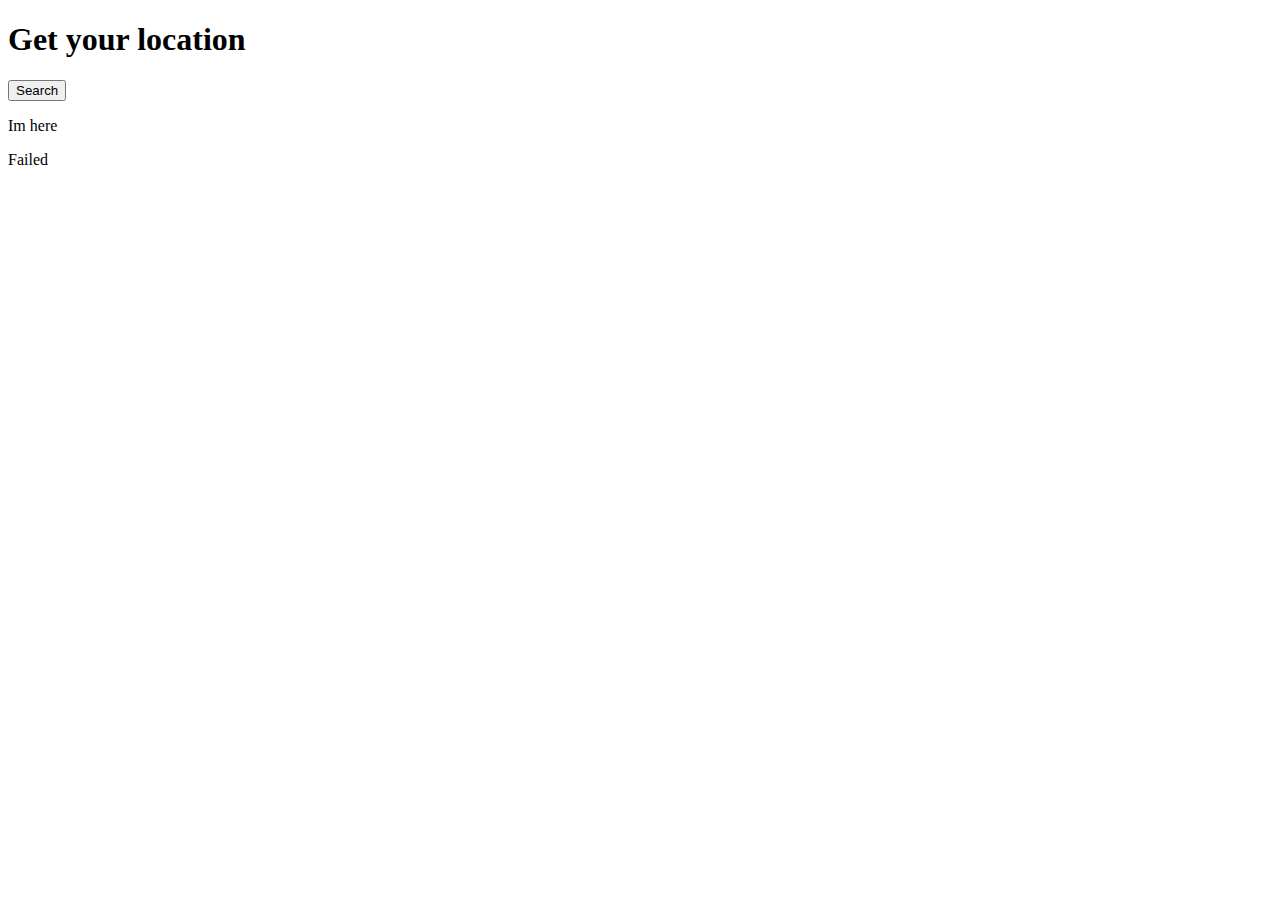
==== index.html @ 4b2ed743 "initial commit" ====
<!DOCTYPE html>
<html lang="en">
  <head>
    <meta charset="utf-8">
    <meta name="viewport" content="width=device-width">
    <title>AutoShopSearchApp</title>
    
  <link href="index.css" rel="stylesheet" type="text/css" />
  </head>
  <body>
    <main role="main">
      <h1>Get your location</h1>
      <button type="submit" class="js-location">Search</button>
      <div class="js-show-result"></div>
      <div id="lat"></div>
      <div id="long"></div>
      <div id="failure"></div>

    </main>
    <script src="https://code.jquery.com/jquery-3.3.1.min.js" integrity="sha256-FgpCb/KJQlLNfOu91ta32o/NMZxltwRo8QtmkMRdAu8="
    crossorigin="anonymous"></script>
    
    <script src="index.js"></script>
  </body>
</html>
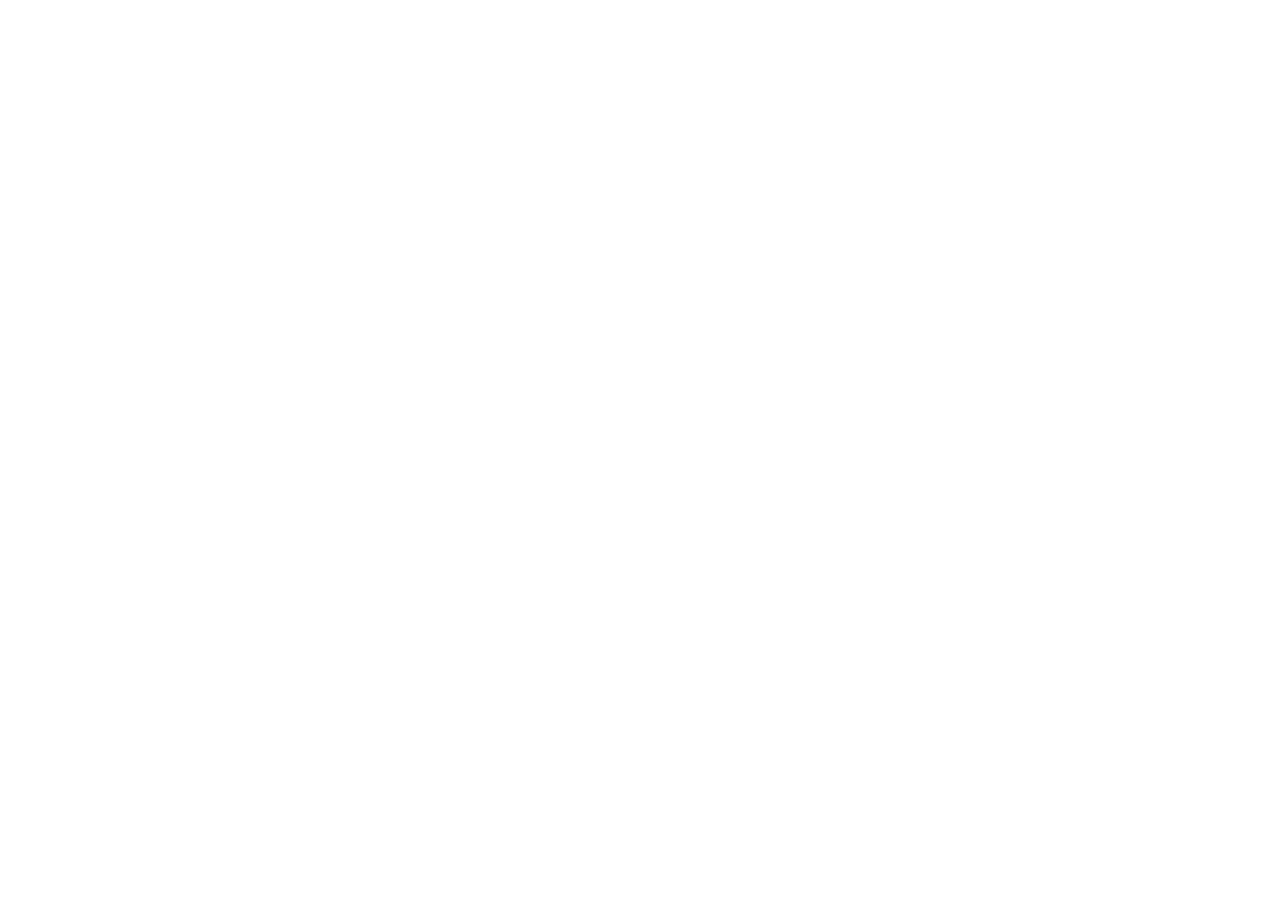
==== commit af8682d2: "implement api" ====
--- a/index.html
+++ b/index.html
@@ -1,25 +1,79 @@
+<!--<!DOCTYPE html>
+<html lang="en">
+  <head>
+    <meta charset="utf-8">
+    <meta name="viewport" content="width=device-width">
+    <title>AutoShopFinder</title>
+    
+    <link href="index.css" rel="stylesheet" type="text/css" />
+  </head>
+  <body>
+    <main role="main">
+      <section class="home-screen" role="region">
+        <h1 role="banner">Auto Shop Finder</h1>
+        <button type="submit" class="js-location-near-me">Search close to your location</button>
+        <button type="submit" class="js-location-anywhere">Search any location</button>
+        <div class="js-show-result"></div>
+        <div id="lat"></div>
+        <div id="long"></div>
+        <div id="failure"></div>
+        <div id="userForm"></div>
+        <div id="map"></div>
+      </section>
+      <div class='loading'>Loading info...</div>
+      
+    </main>
+    <div id="map"></div>
+    <script src="https://maps.googleapis.com/maps/api/js?key=AIzaSyDEcDgllwV8sjkVzr2izAapeGjswcAUcM0&libraries=places&callback=initMap" async defer></script>
+    <script src="https://code.jquery.com/jquery-3.3.1.min.js" integrity="sha256-FgpCb/KJQlLNfOu91ta32o/NMZxltwRo8QtmkMRdAu8="
+    crossorigin="anonymous"></script>
+    <script src="index.js"></script>
+   
+    
+    
+  </body>
+</html>
+-->
 <!DOCTYPE html>
 <html lang="en">
   <head>
     <meta charset="utf-8">
     <meta name="viewport" content="width=device-width">
-    <title>AutoShopSearchApp</title>
-    
-  <link href="index.css" rel="stylesheet" type="text/css" />
+    <title>Auto Shop Finder</title>
+    <link href="index.css" rel="stylesheet" type="text/css" />
   </head>
   <body>
-    <main role="main">
-      <h1>Get your location</h1>
-      <button type="submit" class="js-location">Search</button>
-      <div class="js-show-result"></div>
-      <div id="lat"></div>
-      <div id="long"></div>
-      <div id="failure"></div>
+    <main role='main'>
+      <section role='region' class='user-input'>
+        <h1 role="banner">Auto Shop Finder</h1>
+        <button type="submit" class="js-location-near-me">Search close to your location</button>
+        <button type="submit" class="js-location-anywhere">Search any location</button>
+      
+        <div class="js-show-result"></div>
+        <div id="lat"></div>
+        <div id="long"></div>
+        <div id="failure"></div>
+        <div id="userForm"></div>
+        <div class='loading'>Loading info...</div>
+      </section>
+        <!--<button type="submit" class="js-location-near-me">Search close to your location</button>
+        <button type="submit" class="js-location-anywhere">Search any location</button>
+        <div id="userForm"></div>-->
+     
+      <div id="map"></div>
+      <div class="js-weather-list"></div>
+      <div class="shop-info">
+        <ul class="js-list-items"></ul>
+      </div>
+    </main>
+    
+    <script src="https://code.jquery.com/jquery-3.3.1.min.js" integrity="sha256-FgpCb/KJQlLNfOu91ta32o/NMZxltwRo8QtmkMRdAu8="
+      crossorigin="anonymous"></script>
+    <script src="index.js"></script>
+<!-- Replace the value of the key parameter with your own API key. -->
+  
+    <script src="https://maps.googleapis.com/maps/api/js?key=AIzaSyDEcDgllwV8sjkVzr2izAapeGjswcAUcM0&libraries=places&callback=initMap" async defer></script>
 
-    </main>
-    <script src="https://code.jquery.com/jquery-3.3.1.min.js" integrity="sha256-FgpCb/KJQlLNfOu91ta32o/NMZxltwRo8QtmkMRdAu8="
-    crossorigin="anonymous"></script>
-    
-    <script src="index.js"></script>
+
   </body>
-</html>
+</html>--- a/index.css
+++ b/index.css
@@ -0,0 +1,57 @@
+* {
+	box-sizing: border-box;
+	font-family: sans-serif;
+	
+}
+
+main {
+   
+	
+ /* background: url(https://cdn.pixabay.com/photo/2014/07/21/15/21/arizona-398686_960_720.jpg) 
+  no-repeat center center fixed; 
+  -webkit-background-size: cover;
+  -moz-background-size: cover;
+  -o-background-size: cover;
+  background-size: cover;  
+  min-height: 100%;*/
+  height: 100%; 
+
+
+}
+
+.user-input {
+	background-color: rgba(18, 17, 16, 0.8);
+	width: 50%;
+	margin: 60px auto;
+	border-radius: 9px;
+	padding: 30px;
+}
+
+button, input {
+	font-size: 15px;
+	color: black;
+	height: 40px;
+	border-radius: 5px;
+	font-weight: 600;
+
+}
+
+input {
+	padding: 10px;
+}
+
+h1 {
+	font-size: 2.7em;
+}
+
+
+#map {
+  height: 100%;
+}
+/* Optional: Makes the sample page fill the window. */
+html, body {
+  height: 100%;
+  margin: 0;
+  padding: 0;
+  /*background-color: rgba(63, 127, 191, 0.6);*/
+}--- a/index.css
+++ b/index.css
@@ -0,0 +1,57 @@
+* {
+	box-sizing: border-box;
+	font-family: sans-serif;
+	
+}
+
+main {
+   
+	
+ /* background: url(https://cdn.pixabay.com/photo/2014/07/21/15/21/arizona-398686_960_720.jpg) 
+  no-repeat center center fixed; 
+  -webkit-background-size: cover;
+  -moz-background-size: cover;
+  -o-background-size: cover;
+  background-size: cover;  
+  min-height: 100%;*/
+  height: 100%; 
+
+
+}
+
+.user-input {
+	background-color: rgba(18, 17, 16, 0.8);
+	width: 50%;
+	margin: 60px auto;
+	border-radius: 9px;
+	padding: 30px;
+}
+
+button, input {
+	font-size: 15px;
+	color: black;
+	height: 40px;
+	border-radius: 5px;
+	font-weight: 600;
+
+}
+
+input {
+	padding: 10px;
+}
+
+h1 {
+	font-size: 2.7em;
+}
+
+
+#map {
+  height: 100%;
+}
+/* Optional: Makes the sample page fill the window. */
+html, body {
+  height: 100%;
+  margin: 0;
+  padding: 0;
+  /*background-color: rgba(63, 127, 191, 0.6);*/
+}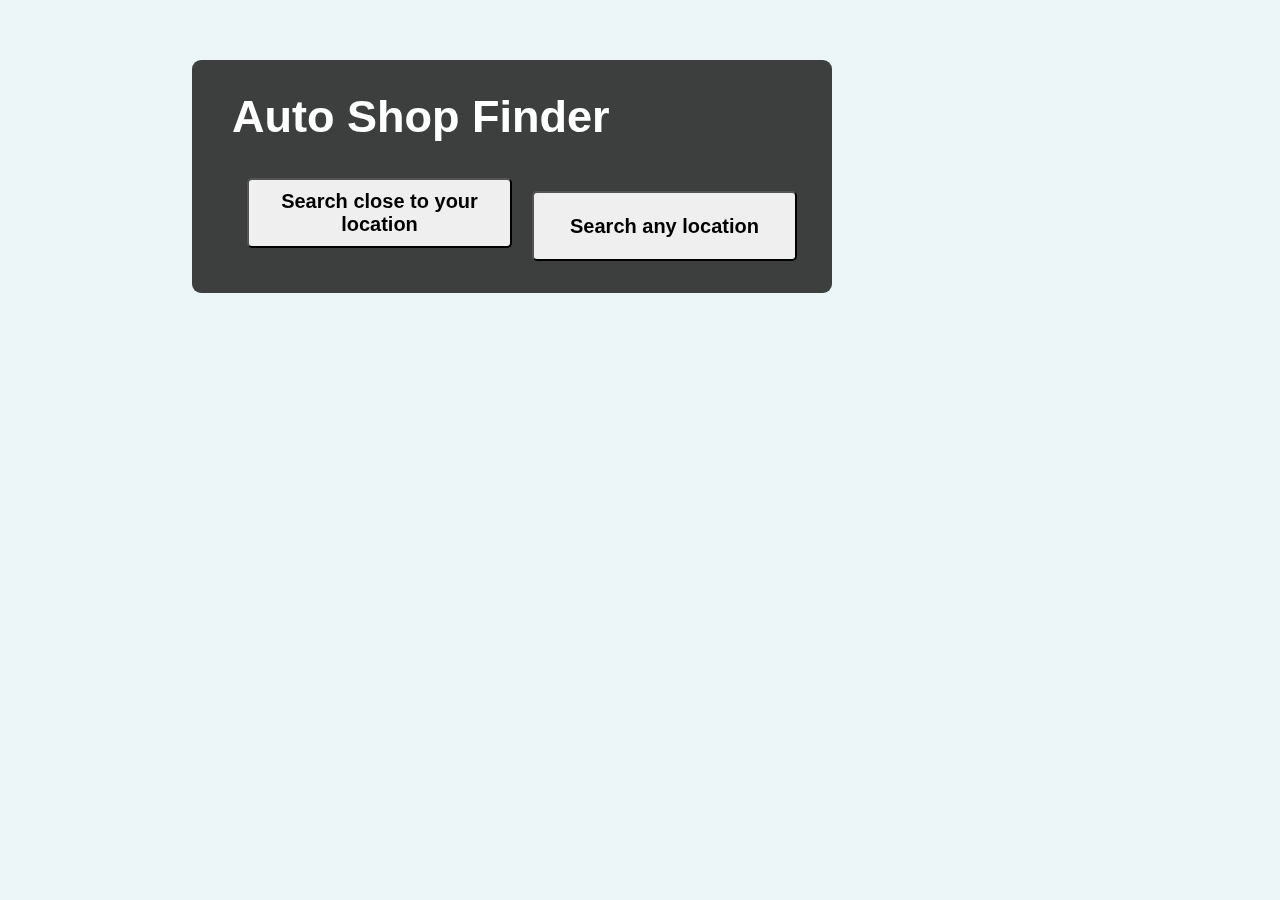
==== commit 61e7c3f7: "Merge pull request #1 from DrewBlake/api" ====
--- a/index.html
+++ b/index.html
@@ -1,39 +1,3 @@
-<!--<!DOCTYPE html>
-<html lang="en">
-  <head>
-    <meta charset="utf-8">
-    <meta name="viewport" content="width=device-width">
-    <title>AutoShopFinder</title>
-    
-    <link href="index.css" rel="stylesheet" type="text/css" />
-  </head>
-  <body>
-    <main role="main">
-      <section class="home-screen" role="region">
-        <h1 role="banner">Auto Shop Finder</h1>
-        <button type="submit" class="js-location-near-me">Search close to your location</button>
-        <button type="submit" class="js-location-anywhere">Search any location</button>
-        <div class="js-show-result"></div>
-        <div id="lat"></div>
-        <div id="long"></div>
-        <div id="failure"></div>
-        <div id="userForm"></div>
-        <div id="map"></div>
-      </section>
-      <div class='loading'>Loading info...</div>
-      
-    </main>
-    <div id="map"></div>
-    <script src="https://maps.googleapis.com/maps/api/js?key=AIzaSyDEcDgllwV8sjkVzr2izAapeGjswcAUcM0&libraries=places&callback=initMap" async defer></script>
-    <script src="https://code.jquery.com/jquery-3.3.1.min.js" integrity="sha256-FgpCb/KJQlLNfOu91ta32o/NMZxltwRo8QtmkMRdAu8="
-    crossorigin="anonymous"></script>
-    <script src="index.js"></script>
-   
-    
-    
-  </body>
-</html>
--->
 <!DOCTYPE html>
 <html lang="en">
   <head>
@@ -44,36 +8,38 @@
   </head>
   <body>
     <main role='main'>
-      <section role='region' class='user-input'>
-        <h1 role="banner">Auto Shop Finder</h1>
-        <button type="submit" class="js-location-near-me">Search close to your location</button>
-        <button type="submit" class="js-location-anywhere">Search any location</button>
-      
-        <div class="js-show-result"></div>
-        <div id="lat"></div>
-        <div id="long"></div>
-        <div id="failure"></div>
-        <div id="userForm"></div>
-        <div class='loading'>Loading info...</div>
-      </section>
-        <!--<button type="submit" class="js-location-near-me">Search close to your location</button>
-        <button type="submit" class="js-location-anywhere">Search any location</button>
-        <div id="userForm"></div>-->
-     
+      <div class="js-background background">
+        <div class='user-input'>
+          <section role='region'>
+            <h1 role="banner">Auto Shop Finder</h1>
+            <button type="submit" class="js-location-near-me">Search close to your location</button>
+            <button type="submit" class="js-location-anywhere anywhere-button">Search any location</button>
+            <div id="userForm"></div>
+          </section>
+        </div>
+      </div>
       <div id="map"></div>
       <div class="js-weather-list"></div>
       <div class="shop-info">
         <ul class="js-list-items"></ul>
+      </div>
+      <div class="js-error error"></div>
+      <div id="failure"></div>
+      <div class="try-again">
+        <button class="js-fail-button fail-button">Try Again</button>
+      </div>
+      <div class="search-again">
+        <button class="js-back back-button">Search Again</button>
+      </div>
+      <div class="js-waiting-icon"><img id="waiting-icon" src="https://upload.wikimedia.org/wikipedia/commons/b/b1/Loading_icon.gif"/>
       </div>
     </main>
     
     <script src="https://code.jquery.com/jquery-3.3.1.min.js" integrity="sha256-FgpCb/KJQlLNfOu91ta32o/NMZxltwRo8QtmkMRdAu8="
       crossorigin="anonymous"></script>
     <script src="index.js"></script>
-<!-- Replace the value of the key parameter with your own API key. -->
   
     <script src="https://maps.googleapis.com/maps/api/js?key=AIzaSyDEcDgllwV8sjkVzr2izAapeGjswcAUcM0&libraries=places&callback=initMap" async defer></script>
-
-
+    
   </body>
 </html>--- a/index.css
+++ b/index.css
@@ -1,57 +1,222 @@
 * {
 	box-sizing: border-box;
 	font-family: sans-serif;
-	
 }
 
 main {
-   
-	
- /* background: url(https://cdn.pixabay.com/photo/2014/07/21/15/21/arizona-398686_960_720.jpg) 
+  height: 100%; 
+  background-color: rgba(236, 246, 248, 0.8);
+}
+
+.background {
+  background: url(https://cdn.pixabay.com/photo/2014/07/21/15/21/arizona-398686_960_720.jpg) 
   no-repeat center center fixed; 
   -webkit-background-size: cover;
   -moz-background-size: cover;
   -o-background-size: cover;
   background-size: cover;  
-  min-height: 100%;*/
+  min-height: 100%;
   height: 100%; 
-
-
+  margin: 0;
+  padding: 0;
+}
+
+h1 {
+	font-size: 30px;
 }
 
 .user-input {
+	color: white;
+	position: fixed;
+	top: 60px;
+	left: 10%;
 	background-color: rgba(18, 17, 16, 0.8);
-	width: 50%;
-	margin: 60px auto;
+	width: 80%;
 	border-radius: 9px;
-	padding: 30px;
+	padding: 40px;
+	padding-top: 0.5px;
 }
 
 button, input {
 	font-size: 15px;
 	color: black;
+	width: 170px;
 	height: 40px;
 	border-radius: 5px;
 	font-weight: 600;
-
+	margin: 5px;
+}
+
+button:hover {
+	color: white;
+	background-color: rgba(33, 86, 93, 0.8);
+}
+
+.search-again {
+	width: 50%;
+	margin: 40px auto;
+	text-align: center;
+}
+
+.error, #failure {
+	position: fixed;
+	bottom: 400px;
+	font-size: 1.8em;
+	border-radius: 7px;
+	text-align: center;
+	width: 80%;
+	left: 10%;
+	color: white;
+	background-color: rgba(18, 17, 16, 0.8);
+}
+
+.try-again {
+	position: fixed;
+	width: 50%;
+	left: 25%;
+	bottom: 190px;		
+}
+
+.fail-button, .back-button {
+	color: white;
+	background-color: rgba(18, 17, 16, 0.8);
+	height: 70px;
+	width: 150px;
+	font-size: 20px;
+}
+
+#waiting-icon {
+	position: fixed;
+	bottom: 130px;
+	left: 25%;
+	border-radius: 20px;
+	height: 190px;
+	width: 55%;
 }
 
 input {
 	padding: 10px;
 }
 
-h1 {
-	font-size: 2.7em;
-}
-
-
 #map {
   height: 100%;
 }
-/* Optional: Makes the sample page fill the window. */
+
 html, body {
   height: 100%;
   margin: 0;
   padding: 0;
-  /*background-color: rgba(63, 127, 191, 0.6);*/
-}+  background-color: rgba(236, 246, 248, 0.8);
+}
+
+.list-item {
+	font-weight: 600;
+	border: 1px solid rgb(183, 26, 5);
+	margin: 15px 0;
+	margin-right: 30px;
+	padding: 5px;
+	text-align: center;
+	list-style: none;
+	border-radius: 5px;
+}
+
+.shop-info {
+	margin-top: -40px;
+}
+
+.weather-info {
+	font-weight: 600;
+	position: relative;
+	bottom: 40em;
+	left: 45%;
+	background-color: rgba(236, 246, 248, 0.8);
+	text-align: center;
+	width: 50%;
+	padding: 15px;
+	border-radius: 5px;
+}
+
+@media only screen and (min-width: 480px) {
+  h1 { 
+  	font-size: 40px;
+  }
+
+  .error, #failure{
+		font-size: 2em;
+	}
+
+  .user-input {
+  	width: 70%;
+  	left: 15%;
+  }
+
+  .weather-info {
+	font-size: 20px;
+	bottom: 32em;
+  }
+
+  .try-again {
+  	left: 35%;
+  }
+
+  #waiting-icon {
+  	width: 40%;
+  	bottom: 90px;
+  	left: 30%;
+  }
+
+  button, input {
+  	font-size: 20px;
+  	width: 265px;
+  	height: 50px;
+  }
+
+@media only screen and (min-width: 900px) {
+	h1 {
+		font-size: 45px;
+	}
+
+	.user-input {
+		width: 70%;
+	}
+
+	.error, #failure{
+		font-size: 2.4em;
+	}
+
+	button, input {
+		font-size: 20px;
+		margin-left: 15px;
+		height: 70px;
+	}
+
+	.anywhere-button {
+		position: absolute;
+		top: 126px;
+	}
+
+	h2 {
+		font-size: 25px;
+	}
+
+	.try-again {
+		left: 40%;
+	}
+
+	#waiting-icon {
+  	width: 30%;
+  	bottom: 90px;
+  	left: 35%;
+  }
+
+  .list-item {
+  	font-size: 20px;
+  }
+
+}
+
+@media only screen and (min-width: 1130px) {
+	.user-input {
+		width: 50%;
+	}
+}
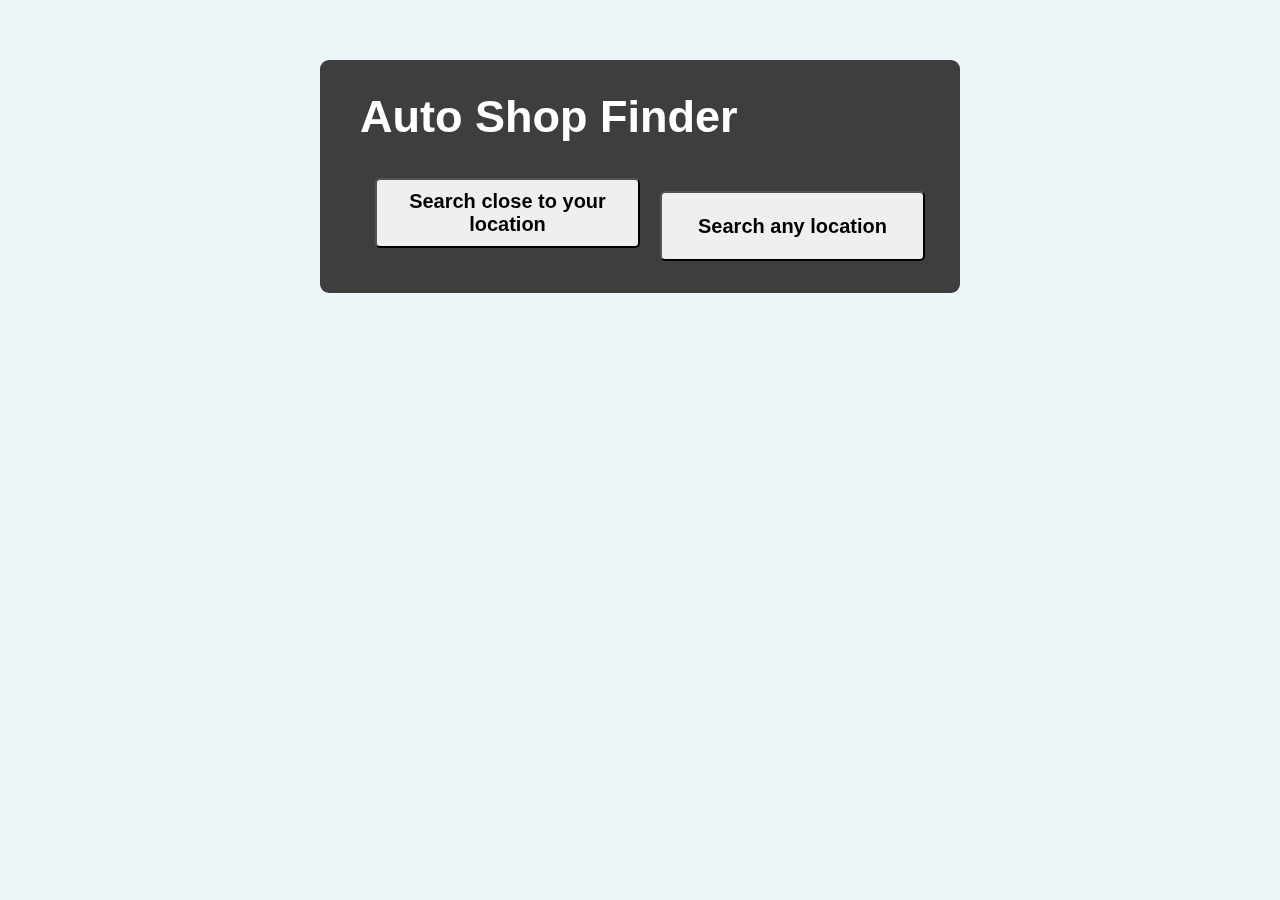
==== commit a2612e8c: "media query updat" ====
--- a/index.html
+++ b/index.html
@@ -6,6 +6,7 @@
     <title>Auto Shop Finder</title>
     <link href="index.css" rel="stylesheet" type="text/css" />
   </head>
+
   <body>
     <main role='main'>
       <div class="js-background background">
@@ -20,7 +21,7 @@
       </div>
       <div id="map"></div>
       <div class="js-weather-list"></div>
-      <div class="shop-info">
+      <div class="shop-info"><h2 class="js-scroll" id="scroll">Scroll Down For Shop List</h2>
         <ul class="js-list-items"></ul>
       </div>
       <div class="js-error error"></div>
@@ -37,9 +38,9 @@
     
     <script src="https://code.jquery.com/jquery-3.3.1.min.js" integrity="sha256-FgpCb/KJQlLNfOu91ta32o/NMZxltwRo8QtmkMRdAu8="
       crossorigin="anonymous"></script>
+
     <script src="index.js"></script>
   
-    <script src="https://maps.googleapis.com/maps/api/js?key=AIzaSyDEcDgllwV8sjkVzr2izAapeGjswcAUcM0&libraries=places&callback=initMap" async defer></script>
-    
+    <script src="https://maps.googleapis.com/maps/api/js?key=AIzaSyDEcDgllwV8sjkVzr2izAapeGjswcAUcM0&libraries=places&callback=initMap" async defer></script> 
   </body>
 </html>--- a/index.css
+++ b/index.css
@@ -9,7 +9,7 @@
 }
 
 .background {
-  background: url(https://cdn.pixabay.com/photo/2014/07/21/15/21/arizona-398686_960_720.jpg) 
+  background: url(https://images.pexels.com/photos/414579/pexels-photo-414579.jpeg?auto=compress&cs=tinysrgb&dpr=2&h=650&w=940) 
   no-repeat center center fixed; 
   -webkit-background-size: cover;
   -moz-background-size: cover;
@@ -49,7 +49,7 @@
 
 button:hover {
 	color: white;
-	background-color: rgba(33, 86, 93, 0.8);
+	background-color: rgba(11, 13, 12, 0.8);
 }
 
 .search-again {
@@ -79,7 +79,7 @@
 
 .fail-button, .back-button {
 	color: white;
-	background-color: rgba(18, 17, 16, 0.8);
+	background-color: rgba(18, 17, 16);
 	height: 70px;
 	width: 150px;
 	font-size: 20px;
@@ -121,7 +121,22 @@
 }
 
 .shop-info {
-	margin-top: -40px;
+	margin-top: -80px;
+}
+
+#scroll {
+	font-size: 14px;
+	color: white;
+	position: relative;
+	width: 40%;
+	bottom: 90px;
+	margin-left: auto;
+	margin-right: auto;
+	left: 10px;
+	background-color: rgba(18, 17, 16, 0.8);
+	text-align: center;
+	border-radius: 5px;
+	padding: 3px;
 }
 
 .weather-info {
@@ -218,5 +233,11 @@
 @media only screen and (min-width: 1130px) {
 	.user-input {
 		width: 50%;
-	}
-}
+		left: 25%;
+	}
+
+	#waiting-icon {
+		width: 25%;
+		left: 40%;
+	}
+}
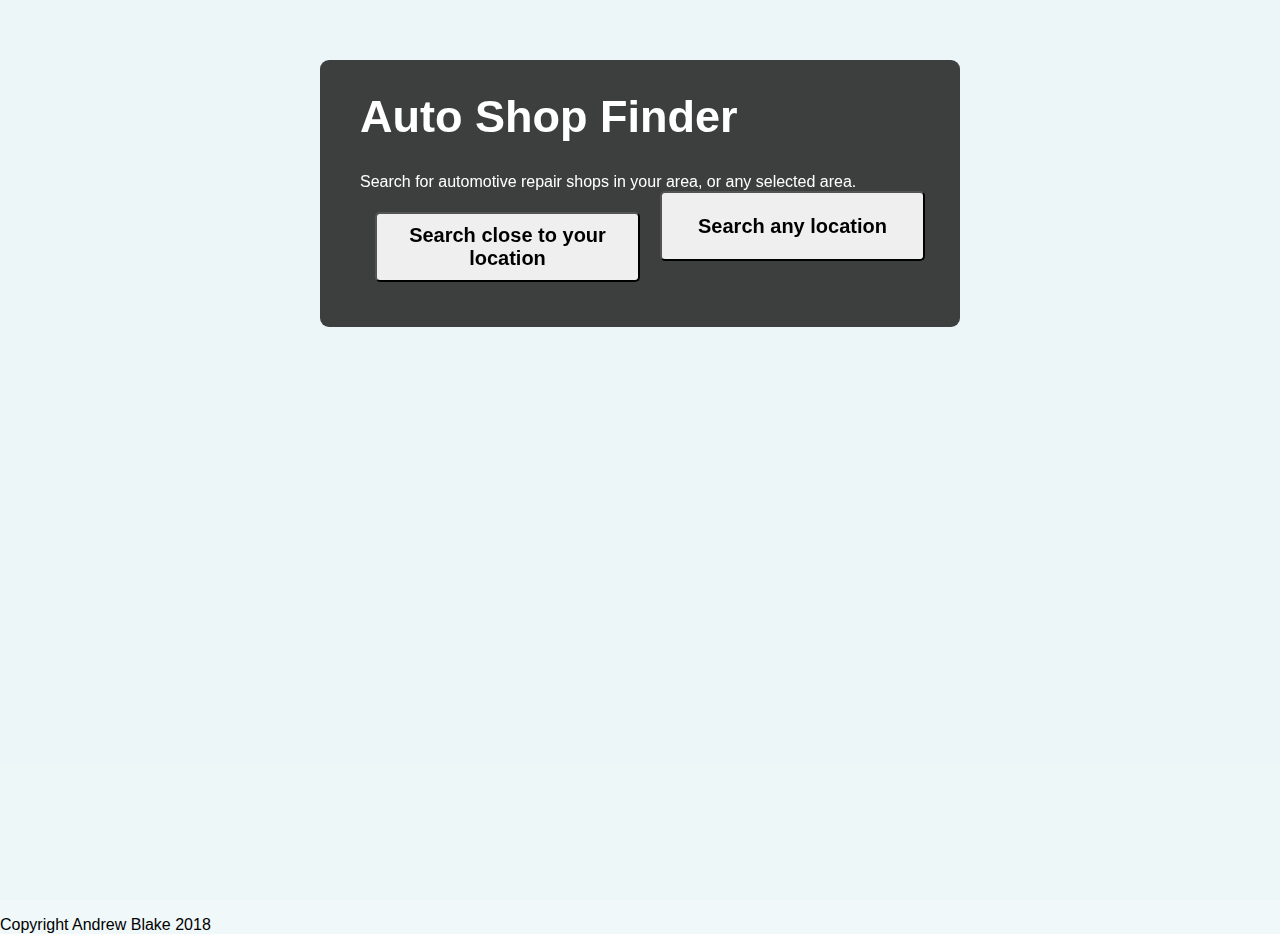
==== commit 14d1bb3b: "added aria-live to make more a11y" ====
--- a/index.html
+++ b/index.html
@@ -13,19 +13,21 @@
         <div class='user-input'>
           <section role='region'>
             <h1 role="banner">Auto Shop Finder</h1>
+            <p>Search for automotive repair shops in your area, or any selected area.</p>
             <button type="submit" class="js-location-near-me">Search close to your location</button>
             <button type="submit" class="js-location-anywhere anywhere-button">Search any location</button>
-            <div id="userForm"></div>
+            <div id="userForm" aria-live="assertive"></div>
           </section>
         </div>
       </div>
-      <div id="map"></div>
-      <div class="js-weather-list"></div>
+      <p id="copyright">Copyright Andrew Blake 2018</p>
+      <div id="map" aria-live="assertive"></div>
+      <div class="js-weather-list" aria-live="assertive"></div>
       <div class="shop-info"><h2 class="js-scroll" id="scroll">Scroll Down For Shop List</h2>
-        <ul class="js-list-items"></ul>
+        <ul class="js-list-items" aria-live="assertive"></ul>
       </div>
-      <div class="js-error error"></div>
-      <div id="failure"></div>
+      <div class="js-error error" aria-live="assertive"></div>
+      <div id="failure" aria-live="assertive"></div>
       <div class="try-again">
         <button class="js-fail-button fail-button">Try Again</button>
       </div>
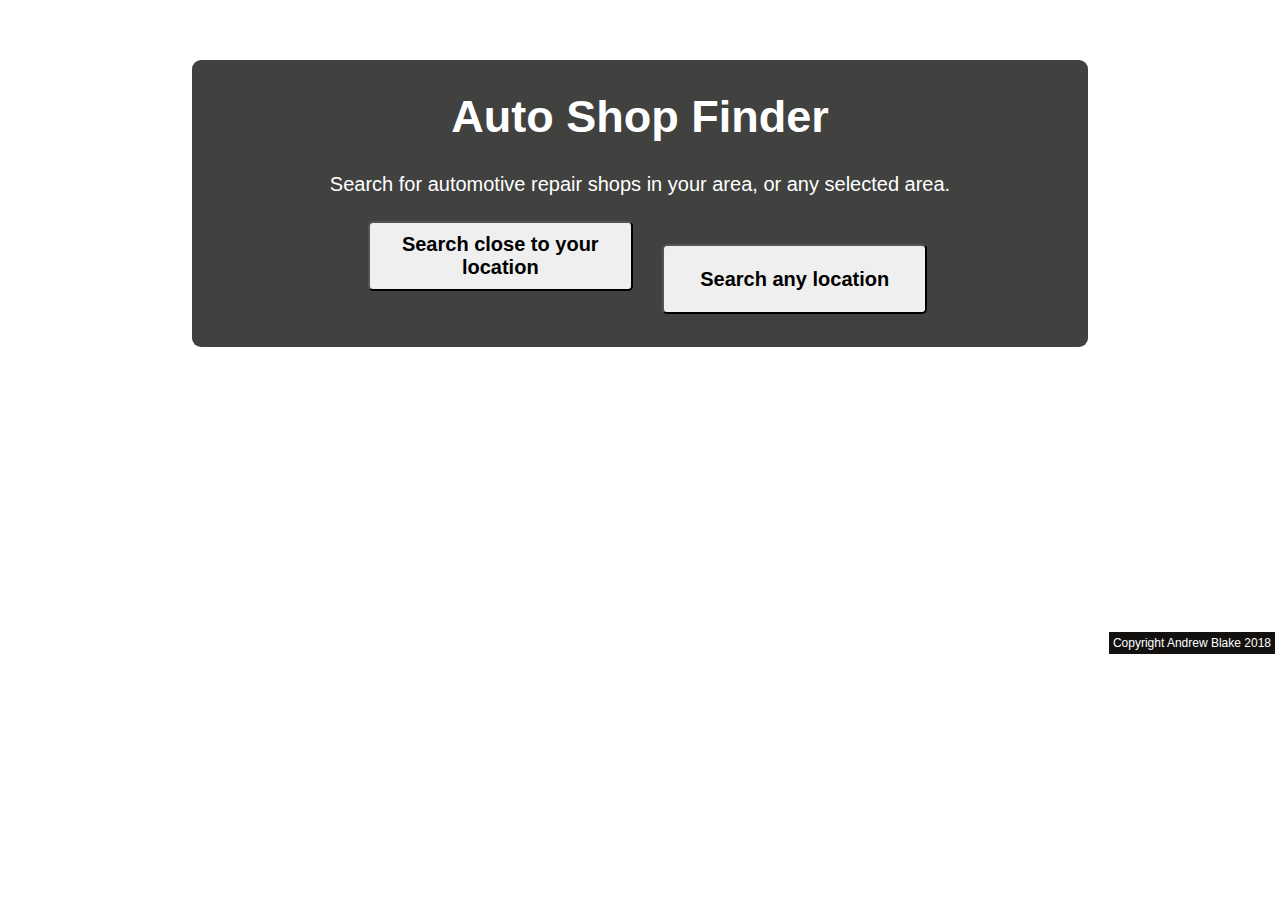
==== commit 5466931c: "added new api key" ====
--- a/index.html
+++ b/index.html
@@ -43,6 +43,6 @@
 
     <script src="index.js"></script>
   
-    <script src="https://maps.googleapis.com/maps/api/js?key=AIzaSyDEcDgllwV8sjkVzr2izAapeGjswcAUcM0&libraries=places&callback=initMap" async defer></script> 
+    <script src="https://maps.googleapis.com/maps/api/js?key=AIzaSyBVcM-TRTN0hLwOSBNHuIHIqzj9wdcyu28&libraries=places&callback=initMap" async defer></script> 
   </body>
 </html>--- a/index.css
+++ b/index.css
@@ -5,10 +5,9 @@
 
 main {
   height: 100%; 
-  background-color: rgba(236, 246, 248, 0.8);
-}
-
-.background {
+}
+
+body {
   background: url(https://images.pexels.com/photos/414579/pexels-photo-414579.jpeg?auto=compress&cs=tinysrgb&dpr=2&h=650&w=940) 
   no-repeat center center fixed; 
   -webkit-background-size: cover;
@@ -22,12 +21,16 @@
 }
 
 h1 {
-	font-size: 30px;
+	font-size: 20px;
+}
+
+h2 {
+	font-size: 17px;
 }
 
 .user-input {
 	color: white;
-	position: fixed;
+	position: absolute;
 	top: 60px;
 	left: 10%;
 	background-color: rgba(18, 17, 16, 0.8);
@@ -35,6 +38,7 @@
 	border-radius: 9px;
 	padding: 40px;
 	padding-top: 0.5px;
+	text-align: center;
 }
 
 button, input {
@@ -82,7 +86,7 @@
 	background-color: rgba(18, 17, 16);
 	height: 70px;
 	width: 150px;
-	font-size: 20px;
+	font-size: 15px;
 }
 
 #waiting-icon {
@@ -106,14 +110,24 @@
   height: 100%;
   margin: 0;
   padding: 0;
-  background-color: rgba(236, 246, 248, 0.8);
+  /*background-color: rgba(236, 246, 248, 0.8);*/
+}
+
+.js-list-items {
+	margin: 90px auto;
+	background-color: rgb(236, 246, 248);
+	border: 1px solid rgb(183, 26, 5);
+	width: 80%;
+	border-radius: 6px;
+	padding-top: 20px;
+	padding-bottom: 20px;
 }
 
 .list-item {
 	font-weight: 600;
-	border: 1px solid rgb(183, 26, 5);
+	border: 2px solid rgb(183, 26, 5);
 	margin: 15px 0;
-	margin-right: 30px;
+	margin-right: 40px;
 	padding: 5px;
 	text-align: center;
 	list-style: none;
@@ -141,8 +155,9 @@
 
 .weather-info {
 	font-weight: 600;
-	position: relative;
-	bottom: 40em;
+	position: absolute;
+	display: inline-table;
+	top: 10%;
 	left: 45%;
 	background-color: rgba(236, 246, 248, 0.8);
 	text-align: center;
@@ -151,9 +166,20 @@
 	border-radius: 5px;
 }
 
+#copyright {
+	color: white;
+	background-color: rgb(18, 17, 16);
+	font-size: 12px;
+	position: absolute;
+	display: inline-table;
+	top: 530px;
+	right: 5px;
+	padding: 4px;
+}
+
 @media only screen and (min-width: 480px) {
   h1 { 
-  	font-size: 40px;
+  	font-size: 25px;
   }
 
   .error, #failure{
@@ -181,16 +207,30 @@
   }
 
   button, input {
-  	font-size: 20px;
+  	font-size: 15px;
   	width: 265px;
   	height: 50px;
   }
+
+  #copyright {
+  	top: 620px;
+  }
+
+  .js-list-items {
+  	margin-top: 90px;
+
+  }
+}
 
 @media only screen and (min-width: 900px) {
 	h1 {
 		font-size: 45px;
 	}
 
+	p {
+		font-size: 20px;
+	}
+
 	.user-input {
 		width: 70%;
 	}
@@ -201,13 +241,13 @@
 
 	button, input {
 		font-size: 20px;
-		margin-left: 15px;
+		margin-left: 20px;
 		height: 70px;
 	}
 
 	.anywhere-button {
-		position: absolute;
-		top: 126px;
+		position: relative;
+		top: 12px;
 	}
 
 	h2 {
@@ -232,12 +272,13 @@
 
 @media only screen and (min-width: 1130px) {
 	.user-input {
-		width: 50%;
-		left: 25%;
+		width: 70%;
+		left: 15%;
 	}
 
 	#waiting-icon {
 		width: 25%;
 		left: 40%;
 	}
-}
+	
+}
